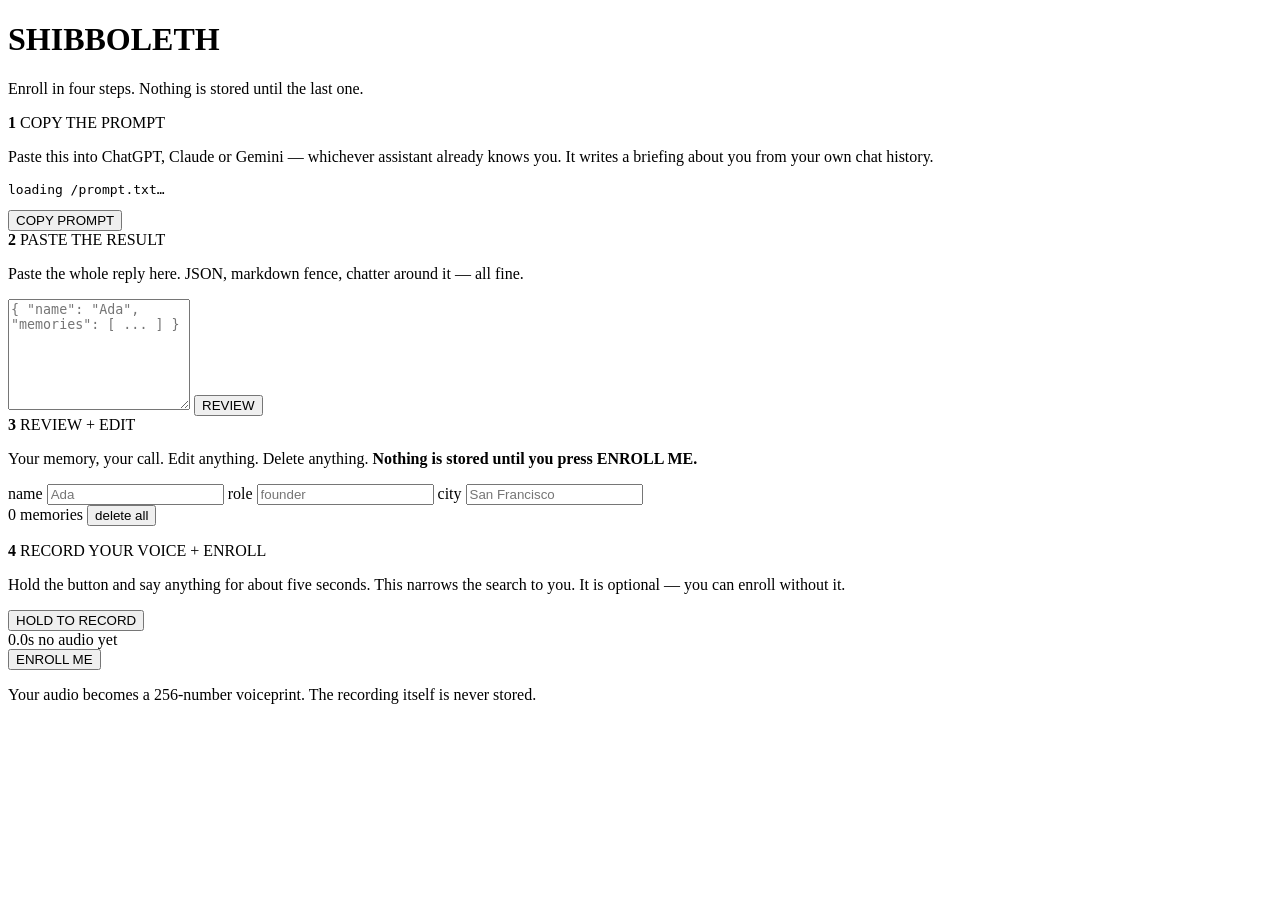
==== web/signup.html @ a316ab06 "Signup + demo site, enrollment pipeline, Atlas-shaped embeddings Enrollment: user's own assistant wr" ====
<!doctype html>
<meta charset="utf-8">
<meta name="viewport" content="width=device-width,initial-scale=1,viewport-fit=cover">
<meta name="theme-color" content="#08090c">
<title>Enroll &middot; Shibboleth</title>
<link rel="stylesheet" href="/signup.css">

<div id="banner" hidden></div>

<header>
  <h1>SHIBBOLETH</h1>
  <p>Enroll in four steps. Nothing is stored until the last one.</p>
</header>

<main>

  <!-- 1 ------------------------------------------------------------ -->
  <section class="panel" id="s1">
    <div class="steplabel"><b>1</b> COPY THE PROMPT</div>
    <p class="lede">Paste this into ChatGPT, Claude or Gemini &mdash; whichever
      assistant already knows you. It writes a briefing about you from your own
      chat history.</p>
    <pre id="prompt" class="promptbox">loading /prompt.txt&hellip;</pre>
    <button id="copy" class="big primary">COPY PROMPT</button>
  </section>

  <!-- 2 ------------------------------------------------------------ -->
  <section class="panel" id="s2">
    <div class="steplabel"><b>2</b> PASTE THE RESULT</div>
    <p class="lede">Paste the whole reply here. JSON, markdown fence, chatter
      around it &mdash; all fine.</p>
    <textarea id="raw" rows="7" placeholder='{ "name": "Ada", "memories": [ ... ] }'
              autocomplete="off" autocapitalize="off" spellcheck="false"></textarea>
    <button id="review" class="big">REVIEW</button>
    <div id="warnings" class="warnings" hidden></div>
  </section>

  <!-- 3 ------------------------------------------------------------ -->
  <section class="panel locked" id="s3">
    <div class="steplabel"><b>3</b> REVIEW + EDIT</div>
    <p class="lede">Your memory, your call. Edit anything. Delete anything.
      <b class="ok">Nothing is stored until you press ENROLL ME.</b></p>
    <div class="idrow">
      <label>name <input id="f-name" placeholder="Ada" autocomplete="off"></label>
      <label>role <input id="f-role" placeholder="founder" autocomplete="off"></label>
      <label>city <input id="f-city" placeholder="San Francisco" autocomplete="off"></label>
    </div>
    <div class="counthead">
      <span id="count" class="count">0 memories</span>
      <button id="clearall" class="ghost">delete all</button>
    </div>
    <ul id="mems" class="mems"></ul>
    <p id="empty" class="lede dim" hidden>No memories left. Go back to step 2 and
      paste again, or enroll with none (questioning won't work).</p>
  </section>

  <!-- 4 ------------------------------------------------------------ -->
  <section class="panel locked" id="s4">
    <div class="steplabel"><b>4</b> RECORD YOUR VOICE + ENROLL</div>
    <p class="lede">Hold the button and say anything for about five seconds.
      This narrows the search to you. It is optional &mdash; you can enroll
      without it.</p>
    <div class="reczone">
      <button id="rec" class="big rec"><span class="dot"></span><span id="reclabel">HOLD TO RECORD</span></button>
      <div class="recmeta">
        <span id="rectime" class="timer">0.0s</span>
        <span id="recstate" class="recstate">no audio yet</span>
      </div>
    </div>
    <button id="enroll" class="big primary">ENROLL ME</button>
    <p class="lede dim small">Your audio becomes a 256-number voiceprint. The
      recording itself is never stored.</p>
  </section>

  <!-- done --------------------------------------------------------- -->
  <section class="panel done" id="s5" hidden>
    <div class="steplabel ok"><b>&check;</b> YOU'RE ENROLLED</div>
    <div id="uid" class="uid">u_</div>
    <div id="donemeta" class="donemeta"></div>
    <a class="big primary golink" href="/">GO TO THE DEMO &rarr;</a>
  </section>

</main>

<script src="/signup.js"></script>
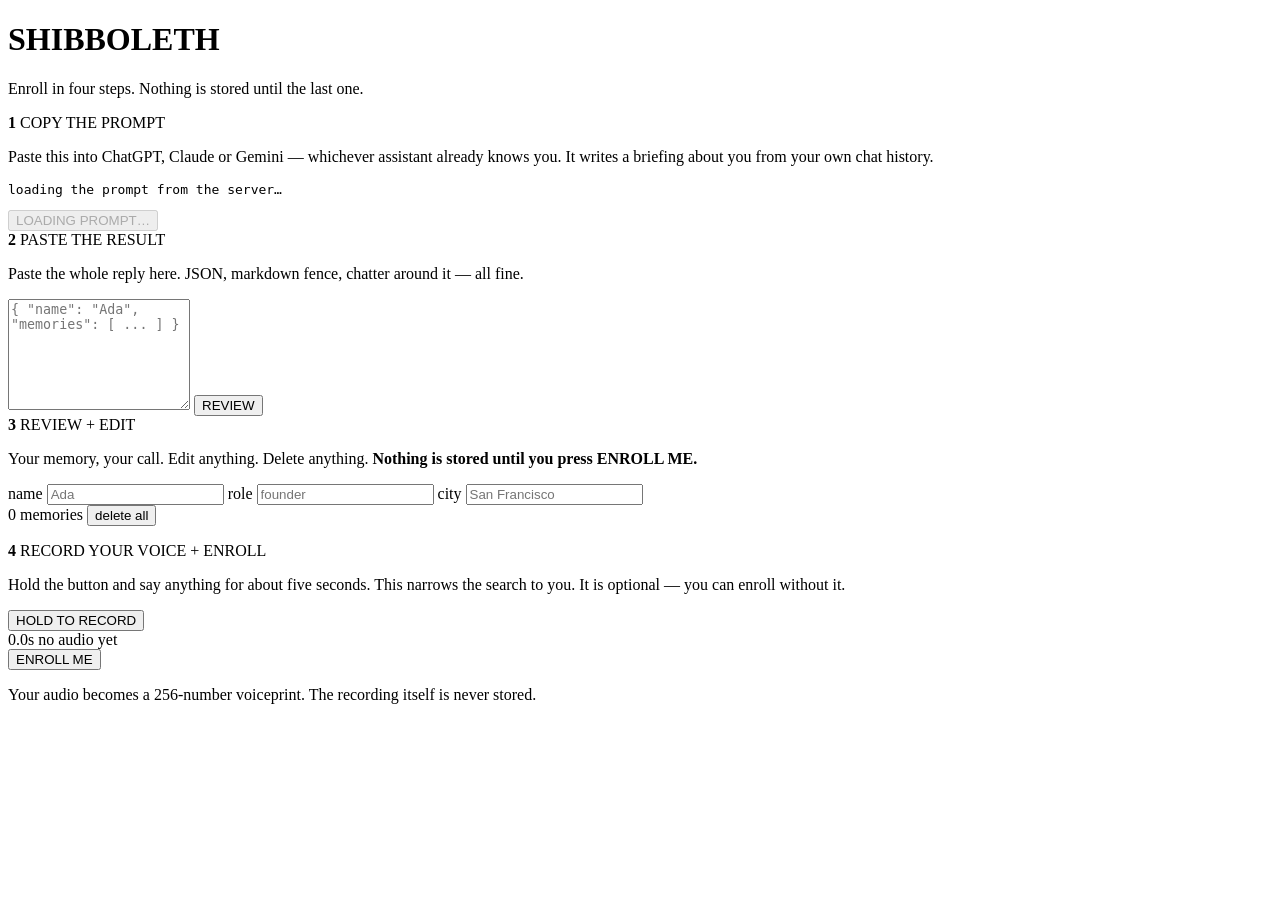
==== commit 4fcaf743: "Fix false rejects: open questions, question-aware grading, recall ceiling Four bugs found by running" ====
--- a/web/signup.html
+++ b/web/signup.html
@@ -20,8 +20,9 @@
     <p class="lede">Paste this into ChatGPT, Claude or Gemini &mdash; whichever
       assistant already knows you. It writes a briefing about you from your own
       chat history.</p>
-    <pre id="prompt" class="promptbox">loading /prompt.txt&hellip;</pre>
-    <button id="copy" class="big primary">COPY PROMPT</button>
+    <pre id="prompt" class="promptbox loading" aria-busy="true">loading the prompt from the server&hellip;</pre>
+    <button id="promptretry" class="big" hidden>RETRY LOADING THE PROMPT</button>
+    <button id="copy" class="big primary" disabled>LOADING PROMPT&hellip;</button>
   </section>
 
   <!-- 2 ------------------------------------------------------------ -->
@@ -32,6 +33,7 @@
     <textarea id="raw" rows="7" placeholder='{ "name": "Ada", "memories": [ ... ] }'
               autocomplete="off" autocapitalize="off" spellcheck="false"></textarea>
     <button id="review" class="big">REVIEW</button>
+    <div id="review-pend" class="pend" aria-live="polite"></div>
     <div id="warnings" class="warnings" hidden></div>
   </section>
 
@@ -68,6 +70,7 @@
       </div>
     </div>
     <button id="enroll" class="big primary">ENROLL ME</button>
+    <div id="enroll-pend" class="pend" aria-live="polite"></div>
     <p class="lede dim small">Your audio becomes a 256-number voiceprint. The
       recording itself is never stored.</p>
   </section>
